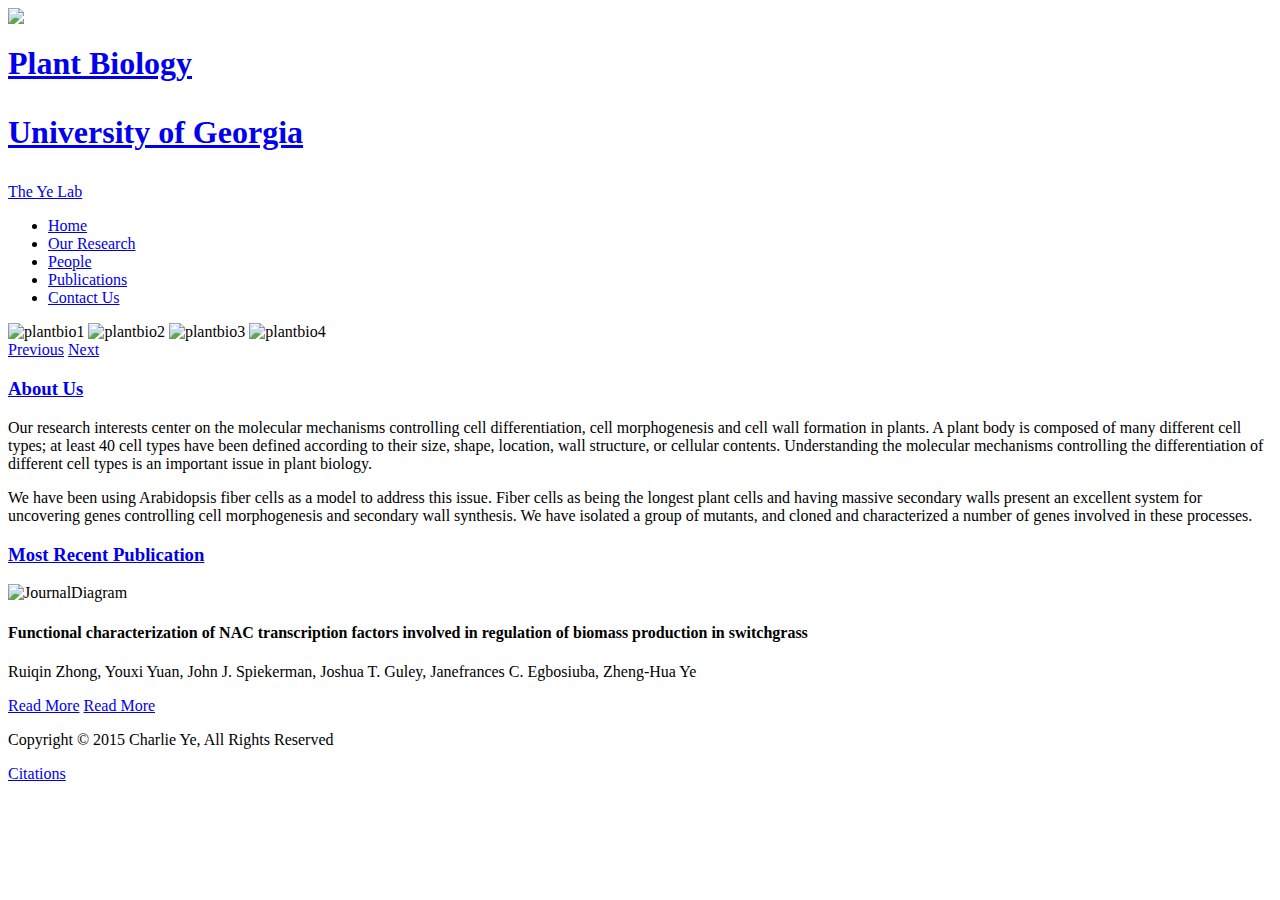
==== index.html @ ca66965d "Create index.html" ====
<!DOCTYPE html PUBLIC "-//W3C//DTD XHTML 1.0 Transitional//EN" "http://www.w3.org/TR/xhtml1/DTD/xhtml1-transitional.dtd">
<html xmlns="http://www.w3.org/1999/xhtml">
<div class="content">
<head>
<meta http-equiv="Content-Type" content="text/html; charset=UTF-8" />
<link rel="shortcut icon" href="favicon.ico" type="image/x-icon" />
<title>Home</title>
<link href="Homepage.css" rel="stylesheet" type="text/css" media="screen" />
</head>
<body>

	<div id="Main">
		<div class="container">
        	<div id="header">
            	<div id="logo">
                    <a href="Homepage.html"><img src="gzpwjsj.jpg" style="Width:100px"/></a>
            </div>
                <div id="plantbio">
                  <a href="http://www.plantbio.uga.edu/">
                      <h1>Plant Biology</h>
                    <p id="uga">University of Georgia</p>
                </a>
                </div>
                <div id="sitename">
                	<a href="Homepage.html">The Ye Lab</a>
                </div>
            
            </a>
                <ul id="menu">
                	<li><a href="Homepage.html">Home</a></li>
                    <li><a href="OurResearch.html">Our Research</a></li>
                    <li><a href="PeopleZhenghuaYe.html">People</a></li>
                    <li><a href="Publications.html">Publications</a></li>
                    <li><a href="ContactUs.html">Contact Us</a></li>
            	</ul>
               </div><!--end header-->
               
            <div class="wrapper">
                <div id="slider">
                    <img id="1" src="ooo.png" alt="plantbio1">
                    <img id="2" src="arabadopsiscc.png" alt="plantbio2">
                    <img id="3" src="fdasf.png" alt="plantbio3" >
                    <img id="4" src="poplarwoodcc.png" alt="plantbio4" >
                </div> <!--end slider-->
                <div id="buttons">
              <a href="#" class="sliderlinkleft" onclick="prev(); return false;">Previous</a>
			  <a href="#" class="sliderlinkright" onclick="next(); return false">Next</a>
                </div>
			
                <div id="content2">          
    		      <div id="AboutUs">
                    <a href="OurResearch.html" class="header1"> 	
                    <h3>About Us</h3>
          </a>
            	   <p>Our research interests center on the molecular mechanisms controlling cell differentiation, cell morphogenesis and cell wall formation in plants. A plant body is composed of many different cell types; at least 40 cell types have been defined according to their size, shape, location, wall structure, or cellular contents. Understanding the molecular mechanisms controlling the differentiation of different cell types is an important issue in plant biology. </p>
                    <p>  We have been using Arabidopsis fiber cells as a model to address this issue. Fiber cells as being the longest plant cells and having massive secondary walls present an excellent system for uncovering genes controlling cell morphogenesis and secondary wall synthesis. We have isolated a group of mutants, and cloned and characterized a number of genes involved in these processes. </p>
    		</div><!--end aboutus-->
    
    		<div id="MostRecentPublication">
          <a href="Publications.html" class="header1">
            <h3>Most Recent Publication</h3>
          </a>
                <img src="pone.0134611.g004.jpg" alt="JournalDiagram" class="journalcover"/>
            	<h4>Functional characterization of NAC transcription factors involved in regulation of biomass production in switchgrass</h4>
            	<p>Ruiqin Zhong, Youxi Yuan, John J. Spiekerman, Joshua T. Guley, Janefrances C. Egbosiuba, Zheng-Hua Ye</p>
     			</div><!--end MRP-->
           <div id="readmore">
             <a href="OurResearch.html" class="readmoreaboutus">Read More</a>
             <a href="Publications.html" class="readmorepublications">Read More</a>
           </div>
    </div>
           
  </div><!--end wrapper class-->
		</div><!--end main container-->
	</div><!--end main-->

<div id="footer">
    <div id="copyright">
      <p>Copyright © 2015 Charlie Ye,
     All Rights Reserved</p>
    </div>
    <a href="Citations.html" id="citationlink">Citations</a>
</div><!--end footer-->

  
  <script src=slider.js></script>
  
</body>
  </div>
</html>
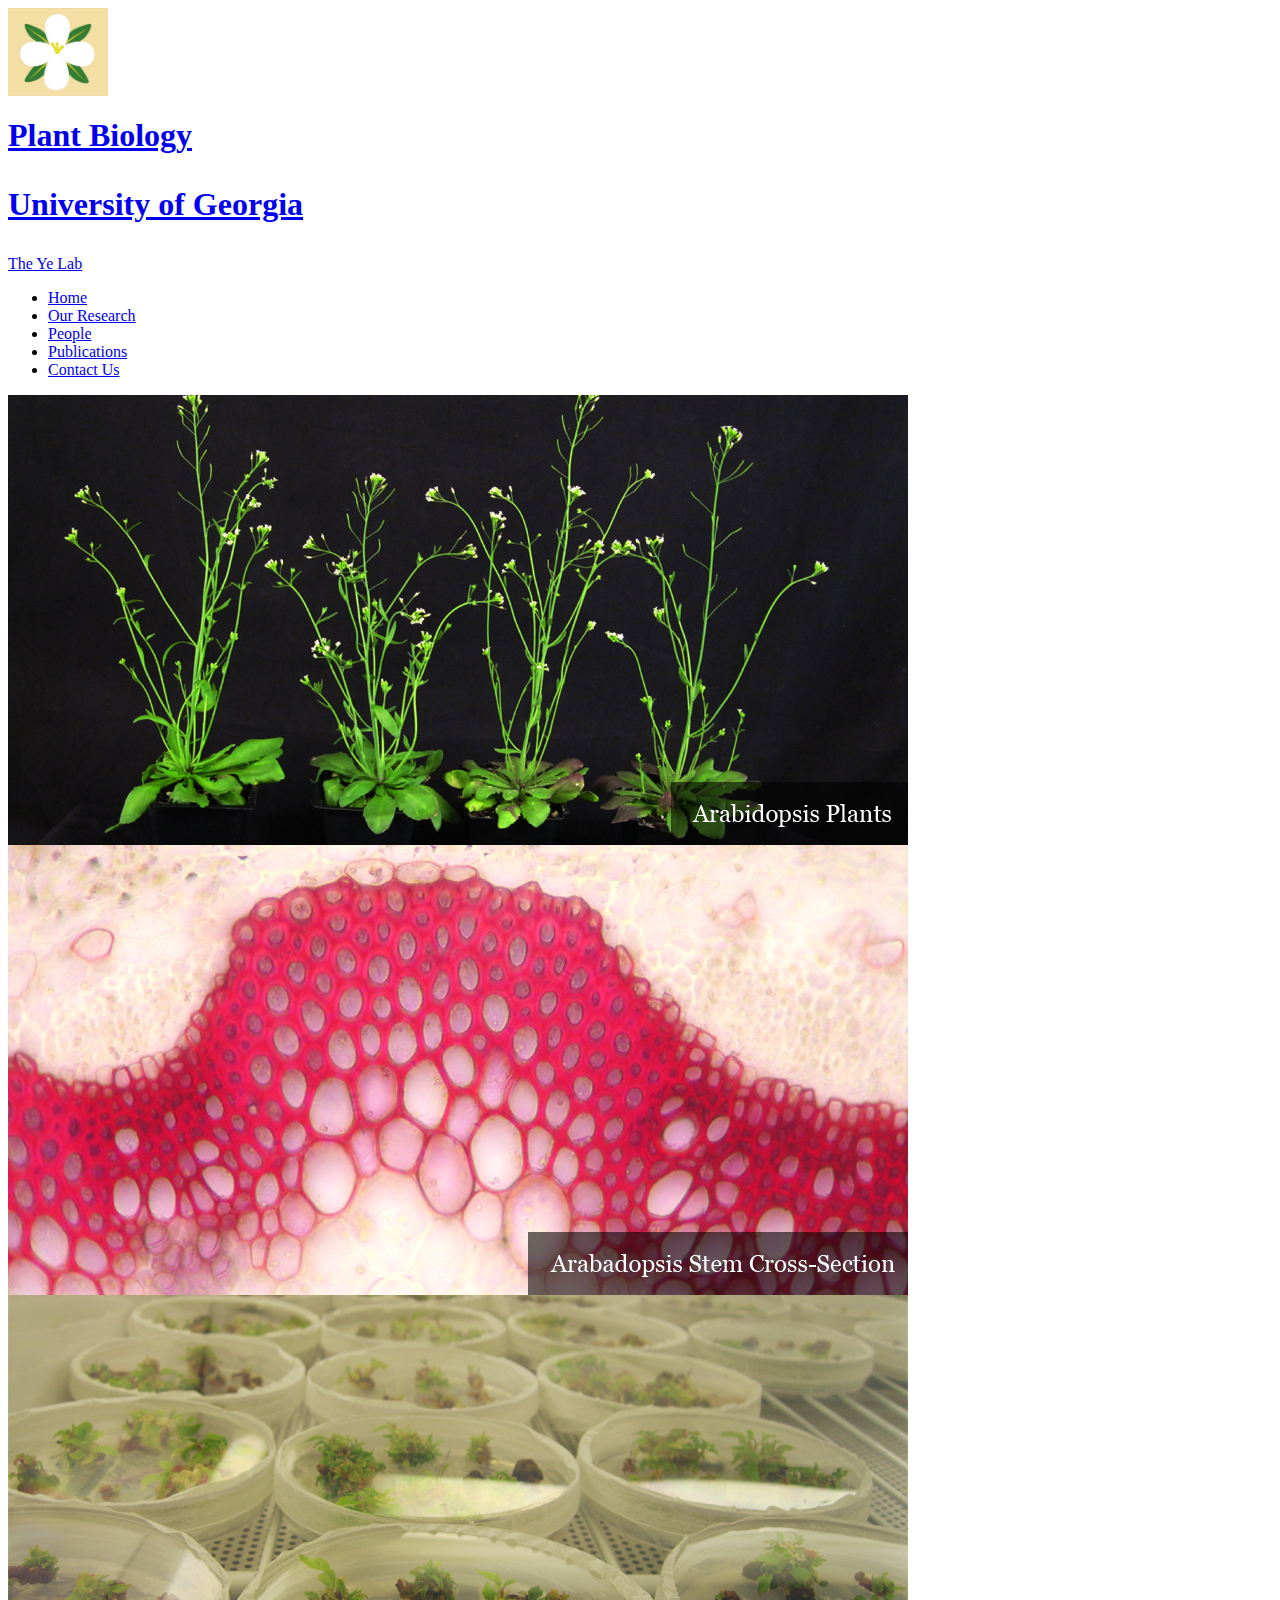
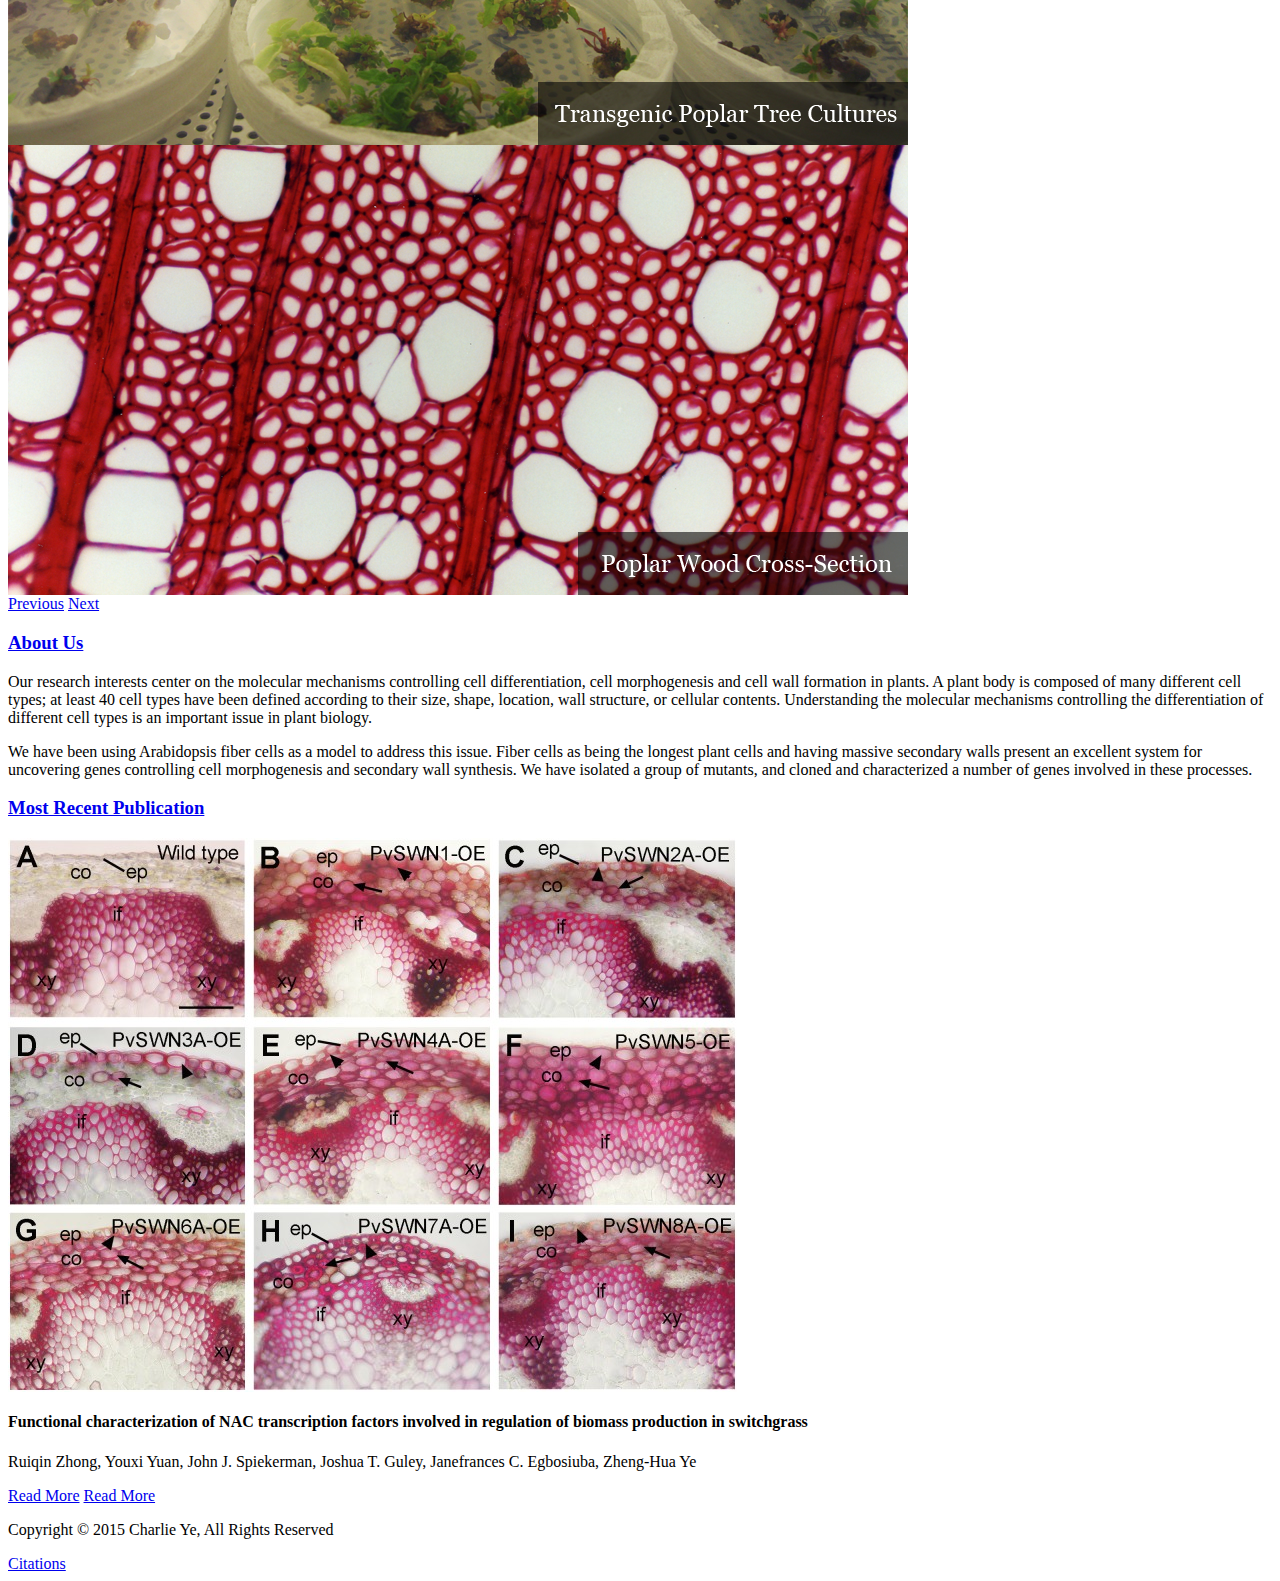
==== commit 50f04a76: "Update index.html" ====
--- a/index.html
+++ b/index.html
@@ -5,7 +5,7 @@
 <meta http-equiv="Content-Type" content="text/html; charset=UTF-8" />
 <link rel="shortcut icon" href="favicon.ico" type="image/x-icon" />
 <title>Home</title>
-<link href="Homepage.css" rel="stylesheet" type="text/css" media="screen" />
+<link href="css/Homepage.css" rel="stylesheet" type="text/css" media="screen" />
 </head>
 <body>
 
